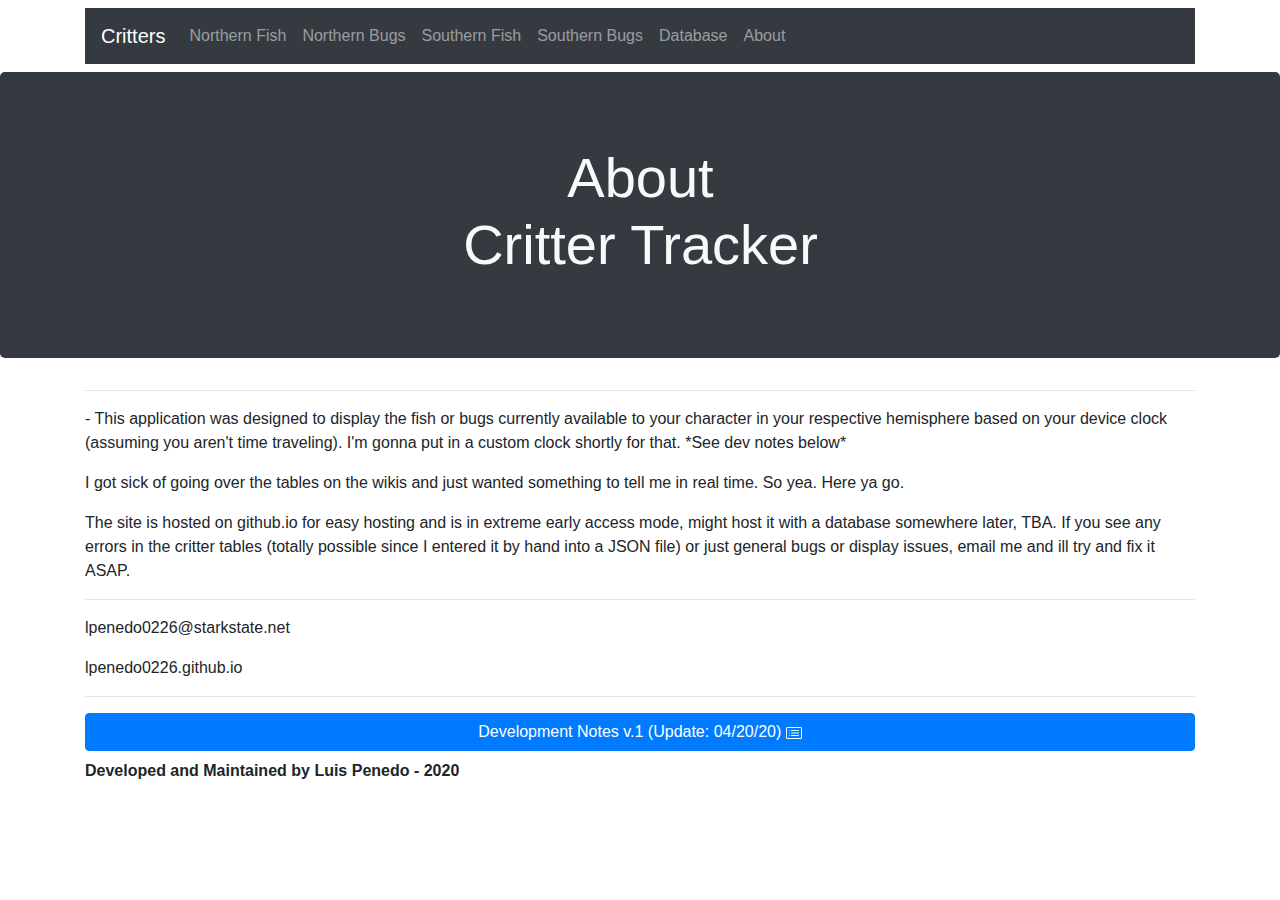
==== about.html @ 9f41bb70 "styling changes, more functionality, dev notes, about page" ====
<!doctype html>
<html lang="en">
  <head>
    
    <meta charset="utf-8">
    <meta name="viewport" content="width=device-width, initial-scale=1, shrink-to-fit=no">

   
    <link rel="stylesheet" href="https://stackpath.bootstrapcdn.com/bootstrap/4.4.1/css/bootstrap.min.css" integrity="sha384-Vkoo8x4CGsO3+Hhxv8T/Q5PaXtkKtu6ug5TOeNV6gBiFeWPGFN9MuhOf23Q9Ifjh" crossorigin="anonymous">

    <title>About Critter Tracker</title>
  </head>

  <body>
    
 
    
     
    
    
    <!-- NavBar BEGIN-->
    <div class="container my-2">
      <nav class="navbar navbar-expand-lg navbar-dark bg-dark">
        <a class="navbar-brand" href="index.html">Critters</a>
        <button
          class="navbar-toggler"
          type="button"
          data-toggle="collapse"
          data-target="#navbarNavAltMarkup"
          aria-controls="navbarNavAltMarkup"
          aria-expanded="false"
          aria-label="Toggle navigation"
        >
          <span class="navbar-toggler-icon"></span>
        </button>
        <div class="collapse navbar-collapse" id="navbarNavAltMarkup">
          <div class="navbar-nav">
            <div class="dropdown-divider"></div>
            <a class="nav-item nav-link" href="nh_fish_map.html">Northern Fish</a>
            <a class="nav-item nav-link" href="nh_bugs_map.html">Northern Bugs</a>
            <div class="dropdown-divider"></div>
            <a class="nav-item nav-link" href="sh_fish_map.html">Southern Fish</a>
            <a class="nav-item nav-link" href="sh_bugs_map.html">Southern Bugs</a>
            <div class="dropdown-divider"></div>
            <a class="nav-item nav-link" href="#">Database</a>
            <div class="dropdown-divider"></div>
            <a class="nav-item nav-link" href="#">About</a>
          </div>
        </div>
      </nav>
    </div>
<!-- NavBar - END -->



   <!-- Jumbotron DIV - BEGIN-->
   <div class="jumbotron bg-dark text-light">
    <div class ="row" align="center">
      <div class="col m-2 pl-3">
      <h1 class="display-4">About <br />Critter Tracker</h1>
      </div>
      
    </div>
    
    </div>
    <div class="container">
        <hr />
        <p class="leading"> - This application was designed to display the fish or bugs currently available to your character in your respective hemisphere based on your device clock (assuming you aren't time traveling). I'm gonna put in  a custom clock shortly for that. *See dev notes below*
        </p><p> I got sick of going over the tables on the wikis and just wanted something to tell me in real time. So yea. Here ya go. </p>
            <p>The site is hosted on github.io for easy hosting and is in extreme early access mode, might host it with a database somewhere later, TBA. If you see any errors in the critter tables (totally possible since I entered it by hand into a JSON file) or just general bugs or display issues, email me and ill try and fix it ASAP.
                
            </p>
            <hr />
            <p>lpenedo0226@starkstate.net</p>
            <p>lpenedo0226.github.io</p>
            <hr />
    </div>
    <!-- Jumbotron DIV - END -->

<div class="container my-2">

</div>
    
    
    
      <div class="container my-2">
                
          <button class="btn btn-primary btn-block" type="button" data-toggle="collapse" data-target="#list" aria-expanded="true" aria-controls="list">
            Development Notes v.1 (Update: 04/20/20) <svg class="bi bi-card-list" width="1em" height="1em" viewBox="0 0 16 16" fill="currentColor" xmlns="http://www.w3.org/2000/svg">
              <path fill-rule="evenodd" d="M14.5 3h-13a.5.5 0 00-.5.5v9a.5.5 0 00.5.5h13a.5.5 0 00.5-.5v-9a.5.5 0 00-.5-.5zm-13-1A1.5 1.5 0 000 3.5v9A1.5 1.5 0 001.5 14h13a1.5 1.5 0 001.5-1.5v-9A1.5 1.5 0 0014.5 2h-13z" clip-rule="evenodd"/>
              <path fill-rule="evenodd" d="M5 8a.5.5 0 01.5-.5h7a.5.5 0 010 1h-7A.5.5 0 015 8zm0-2.5a.5.5 0 01.5-.5h7a.5.5 0 010 1h-7a.5.5 0 01-.5-.5zm0 5a.5.5 0 01.5-.5h7a.5.5 0 010 1h-7a.5.5 0 01-.5-.5z" clip-rule="evenodd"/>
              <circle cx="3.5" cy="5.5" r=".5"/>
              <circle cx="3.5" cy="8" r=".5"/>
              <circle cx="3.5" cy="10.5" r=".5"/>
            </svg>
          </button>
          
          <ul id="list" class="list-group list-group-flush collapse hide">
          <li class="list-group-item">Ability to custom set month and clock coming soon</li>
          <li class="list-group-item">Monthly availability lists coming soon</li>
          <li class="list-group-item">Hover detail functionality coming soon</li>
          <li class="list-group-item">Compelte reference database coming soon (including rarity, possibly fossils?)</li>
          <li class="list-group-item">Ability to hide certain critters coming soon</li>
          </ul>
      </div>
      
      <div class = "container my-2">
        
        <footer>
          <p><strong>Developed and Maintained by Luis Penedo - 2020</strong></p>
        </footer>
       
      </div>

        

    
    <script src="https://code.jquery.com/jquery-3.4.1.slim.min.js" integrity="sha384-J6qa4849blE2+poT4WnyKhv5vZF5SrPo0iEjwBvKU7imGFAV0wwj1yYfoRSJoZ+n" crossorigin="anonymous"></script>
    <script src="https://cdn.jsdelivr.net/npm/popper.js@1.16.0/dist/umd/popper.min.js" integrity="sha384-Q6E9RHvbIyZFJoft+2mJbHaEWldlvI9IOYy5n3zV9zzTtmI3UksdQRVvoxMfooAo" crossorigin="anonymous"></script>
    <script src="https://stackpath.bootstrapcdn.com/bootstrap/4.4.1/js/bootstrap.min.js" integrity="sha384-wfSDF2E50Y2D1uUdj0O3uMBJnjuUD4Ih7YwaYd1iqfktj0Uod8GCExl3Og8ifwB6" crossorigin="anonymous"></script>
    <script src="https://ajax.googleapis.com/ajax/libs/jquery/3.4.1/jquery.min.js"></script>
    
</body>

</html>
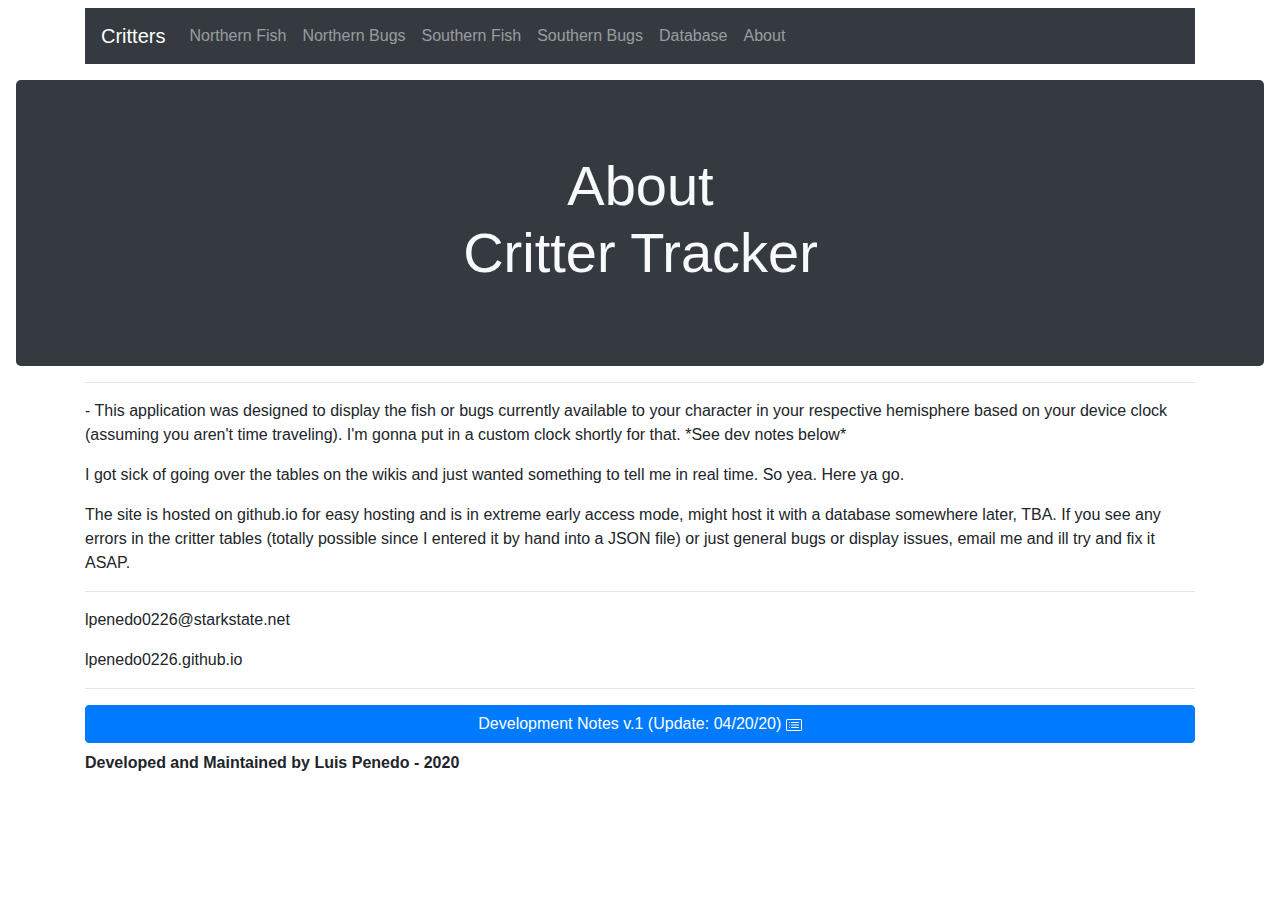
==== commit 24e3439b: "about style fix" ====
--- a/about.html
+++ b/about.html
@@ -54,7 +54,7 @@
 
 
    <!-- Jumbotron DIV - BEGIN-->
-   <div class="jumbotron bg-dark text-light">
+   <div class="jumbotron bg-dark text-light m-3">
     <div class ="row" align="center">
       <div class="col m-2 pl-3">
       <h1 class="display-4">About <br />Critter Tracker</h1>
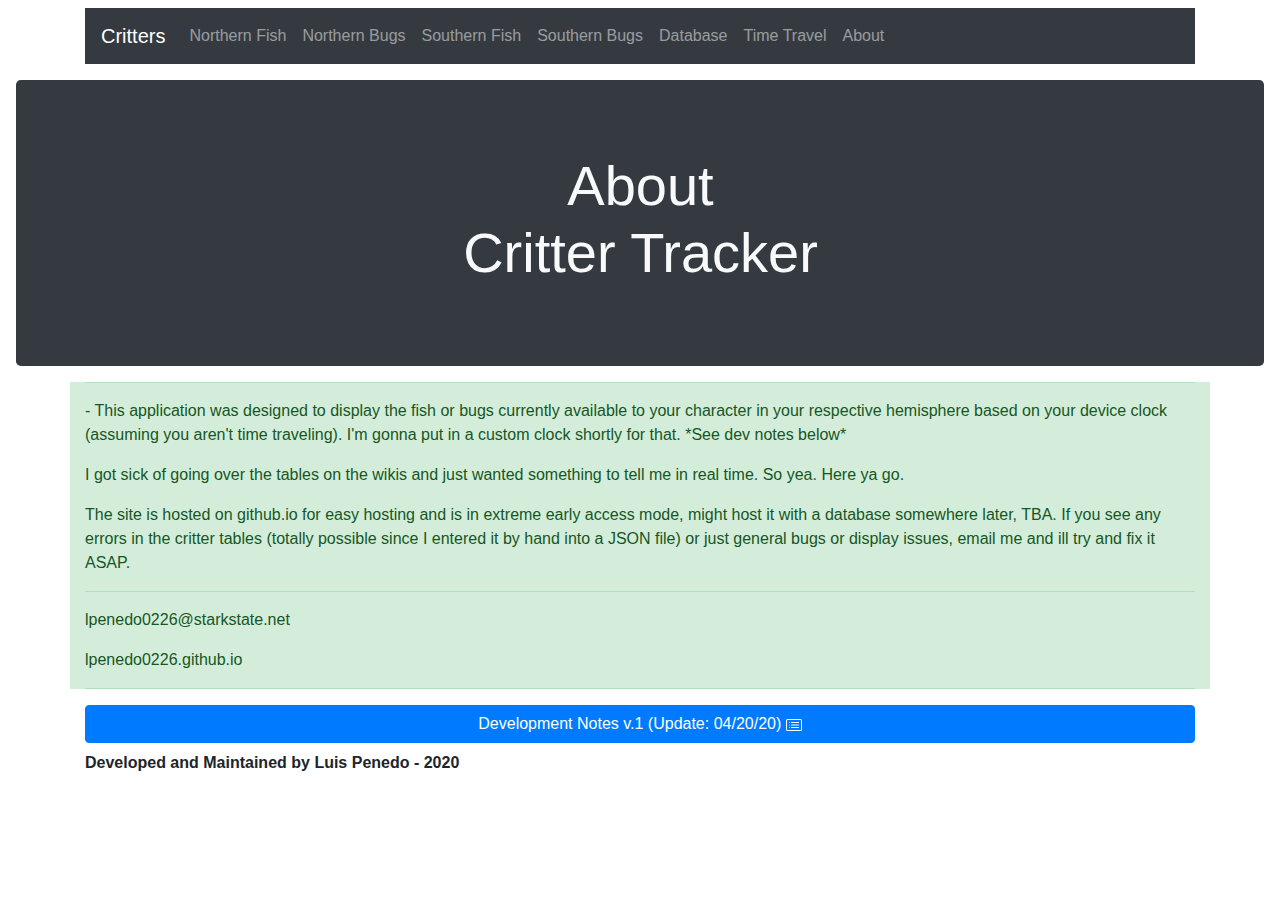
==== commit 6bac1c82: "added time travel tracker v.01" ====
--- a/about.html
+++ b/about.html
@@ -37,14 +37,15 @@
           <div class="navbar-nav">
             <div class="dropdown-divider"></div>
             <a class="nav-item nav-link" href="nh_fish_map.html">Northern Fish</a>
-            <a class="nav-item nav-link" href="nh_bugs_map.html">Northern Bugs</a>
-            <div class="dropdown-divider"></div>
-            <a class="nav-item nav-link" href="sh_fish_map.html">Southern Fish</a>
-            <a class="nav-item nav-link" href="sh_bugs_map.html">Southern Bugs</a>
-            <div class="dropdown-divider"></div>
-            <a class="nav-item nav-link" href="#">Database</a>
-            <div class="dropdown-divider"></div>
-            <a class="nav-item nav-link" href="#">About</a>
+              <a class="nav-item nav-link" href="nh_bugs_map.html">Northern Bugs</a>
+              <div class="dropdown-divider"></div>
+              <a class="nav-item nav-link" href="sh_fish_map.html">Southern Fish</a>
+              <a class="nav-item nav-link" href="sh_bugs_map.html">Southern Bugs</a>
+              <div class="dropdown-divider"></div>
+              <a class="nav-item nav-link" href="database.html">Database</a>
+              <a class="nav-item nav-link" href="timetravel.html">Time Travel</a>
+              <div class="dropdown-divider"></div>
+              <a class="nav-item nav-link" href="about.html">About</a>
           </div>
         </div>
       </nav>
@@ -63,7 +64,7 @@
     </div>
     
     </div>
-    <div class="container">
+    <div class="container alert-success">
         <hr />
         <p class="leading"> - This application was designed to display the fish or bugs currently available to your character in your respective hemisphere based on your device clock (assuming you aren't time traveling). I'm gonna put in  a custom clock shortly for that. *See dev notes below*
         </p><p> I got sick of going over the tables on the wikis and just wanted something to tell me in real time. So yea. Here ya go. </p>
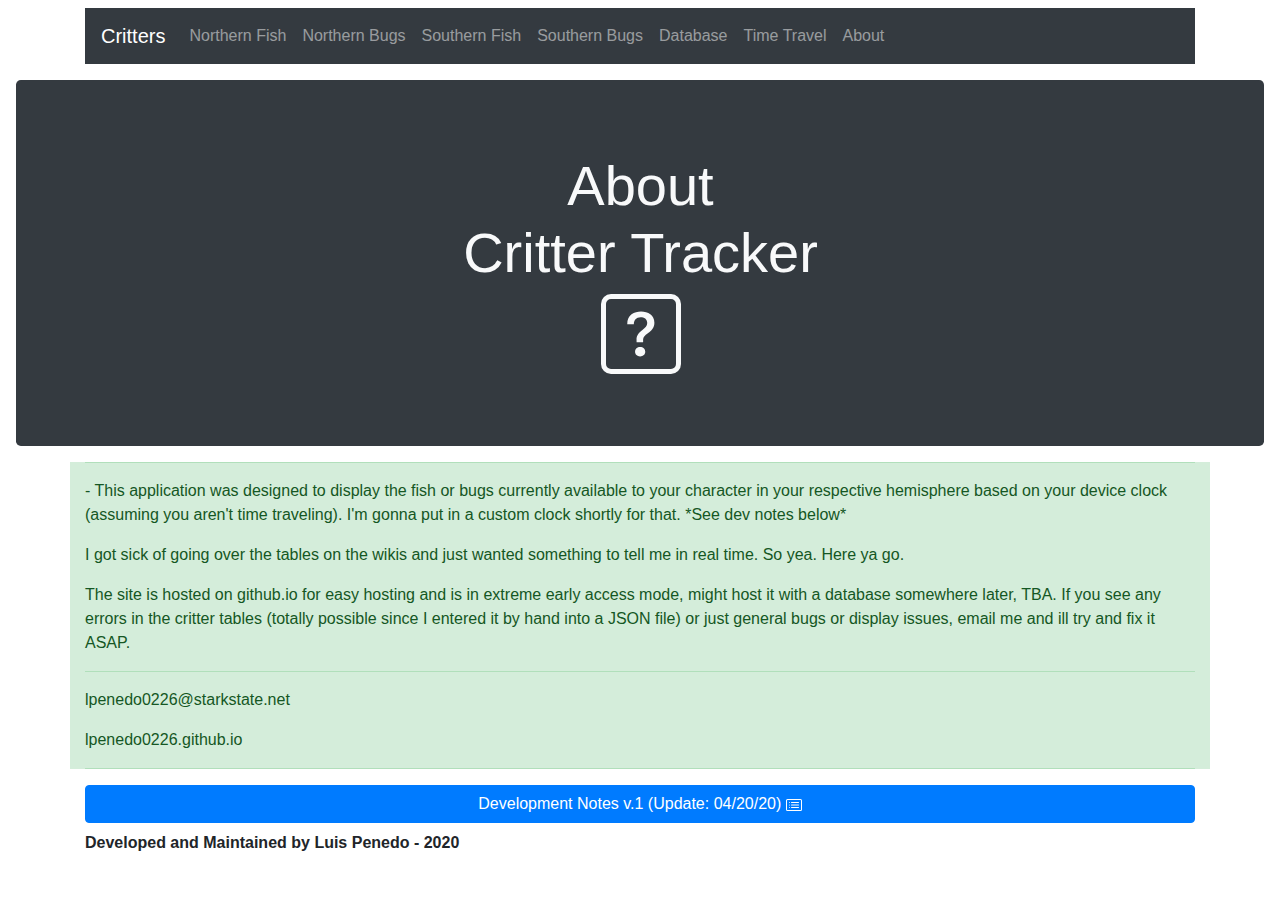
==== commit 926ba05f: "styling changes" ====
--- a/about.html
+++ b/about.html
@@ -58,7 +58,10 @@
    <div class="jumbotron bg-dark text-light m-3">
     <div class ="row" align="center">
       <div class="col m-2 pl-3">
-      <h1 class="display-4">About <br />Critter Tracker</h1>
+      <h1 class="display-4">About <br />Critter Tracker</h1><svg class="bi bi-question-square" width="5em" height="5em" viewBox="0 0 16 16" fill="currentColor" xmlns="http://www.w3.org/2000/svg">
+        <path fill-rule="evenodd" d="M14 1H2a1 1 0 00-1 1v12a1 1 0 001 1h12a1 1 0 001-1V2a1 1 0 00-1-1zM2 0a2 2 0 00-2 2v12a2 2 0 002 2h12a2 2 0 002-2V2a2 2 0 00-2-2H2z" clip-rule="evenodd"/>
+        <path d="M5.25 6.033h1.32c0-.781.458-1.384 1.36-1.384.685 0 1.313.343 1.313 1.168 0 .635-.374.927-.965 1.371-.673.489-1.206 1.06-1.168 1.987l.007.463h1.307v-.355c0-.718.273-.927 1.01-1.486.609-.463 1.244-.977 1.244-2.056 0-1.511-1.276-2.241-2.673-2.241-1.326 0-2.786.647-2.754 2.533zm1.562 5.516c0 .533.425.927 1.01.927.609 0 1.028-.394 1.028-.927 0-.552-.42-.94-1.029-.94-.584 0-1.009.388-1.009.94z"/>
+      </svg>
       </div>
       
     </div>
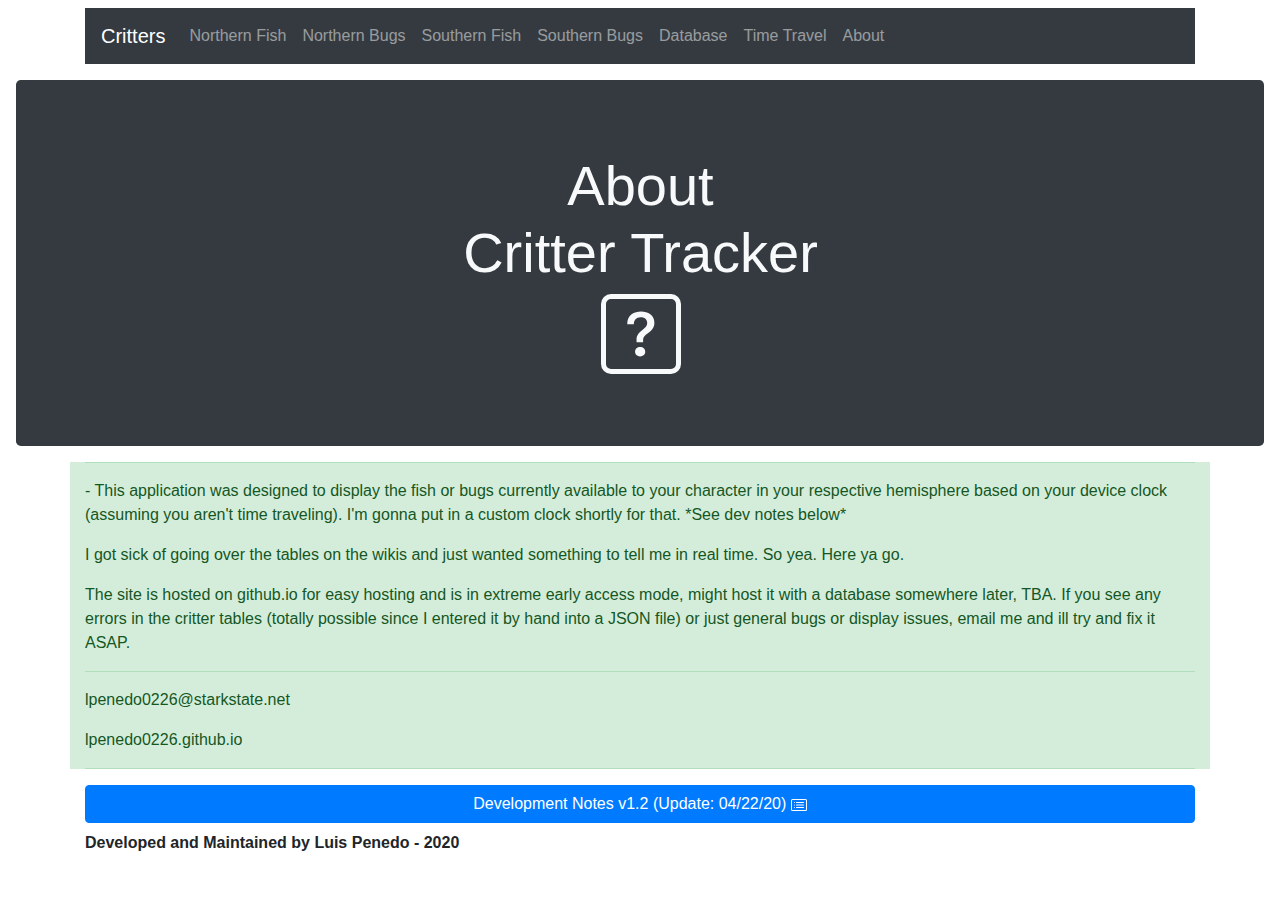
==== commit de1726c0: "dev notes" ====
--- a/about.html
+++ b/about.html
@@ -90,7 +90,7 @@
       <div class="container my-2">
                 
           <button class="btn btn-primary btn-block" type="button" data-toggle="collapse" data-target="#list" aria-expanded="true" aria-controls="list">
-            Development Notes v.1 (Update: 04/20/20) <svg class="bi bi-card-list" width="1em" height="1em" viewBox="0 0 16 16" fill="currentColor" xmlns="http://www.w3.org/2000/svg">
+            Development Notes v1.2 (Update: 04/22/20) <svg class="bi bi-card-list" width="1em" height="1em" viewBox="0 0 16 16" fill="currentColor" xmlns="http://www.w3.org/2000/svg">
               <path fill-rule="evenodd" d="M14.5 3h-13a.5.5 0 00-.5.5v9a.5.5 0 00.5.5h13a.5.5 0 00.5-.5v-9a.5.5 0 00-.5-.5zm-13-1A1.5 1.5 0 000 3.5v9A1.5 1.5 0 001.5 14h13a1.5 1.5 0 001.5-1.5v-9A1.5 1.5 0 0014.5 2h-13z" clip-rule="evenodd"/>
               <path fill-rule="evenodd" d="M5 8a.5.5 0 01.5-.5h7a.5.5 0 010 1h-7A.5.5 0 015 8zm0-2.5a.5.5 0 01.5-.5h7a.5.5 0 010 1h-7a.5.5 0 01-.5-.5zm0 5a.5.5 0 01.5-.5h7a.5.5 0 010 1h-7a.5.5 0 01-.5-.5z" clip-rule="evenodd"/>
               <circle cx="3.5" cy="5.5" r=".5"/>
@@ -100,11 +100,10 @@
           </button>
           
           <ul id="list" class="list-group list-group-flush collapse hide">
-          <li class="list-group-item">Ability to custom set month and clock coming soon</li>
-          <li class="list-group-item">Monthly availability lists coming soon</li>
-          <li class="list-group-item">Hover detail functionality coming soon</li>
-          <li class="list-group-item">Compelte reference database coming soon (including rarity, possibly fossils?)</li>
-          <li class="list-group-item">Ability to hide certain critters coming soon</li>
+            <li class="list-group-item">Ability to custom set month and clock added</li>
+            <li class="list-group-item">Complete Bug/Fish Database added for both hemispheres</li>
+            <li class="list-group-item">Ability to hide certain critters coming soon</li>
+            <li class="list-group-item">Testing underway, just got the game so I'll use it in the field!</li>
           </ul>
       </div>
       
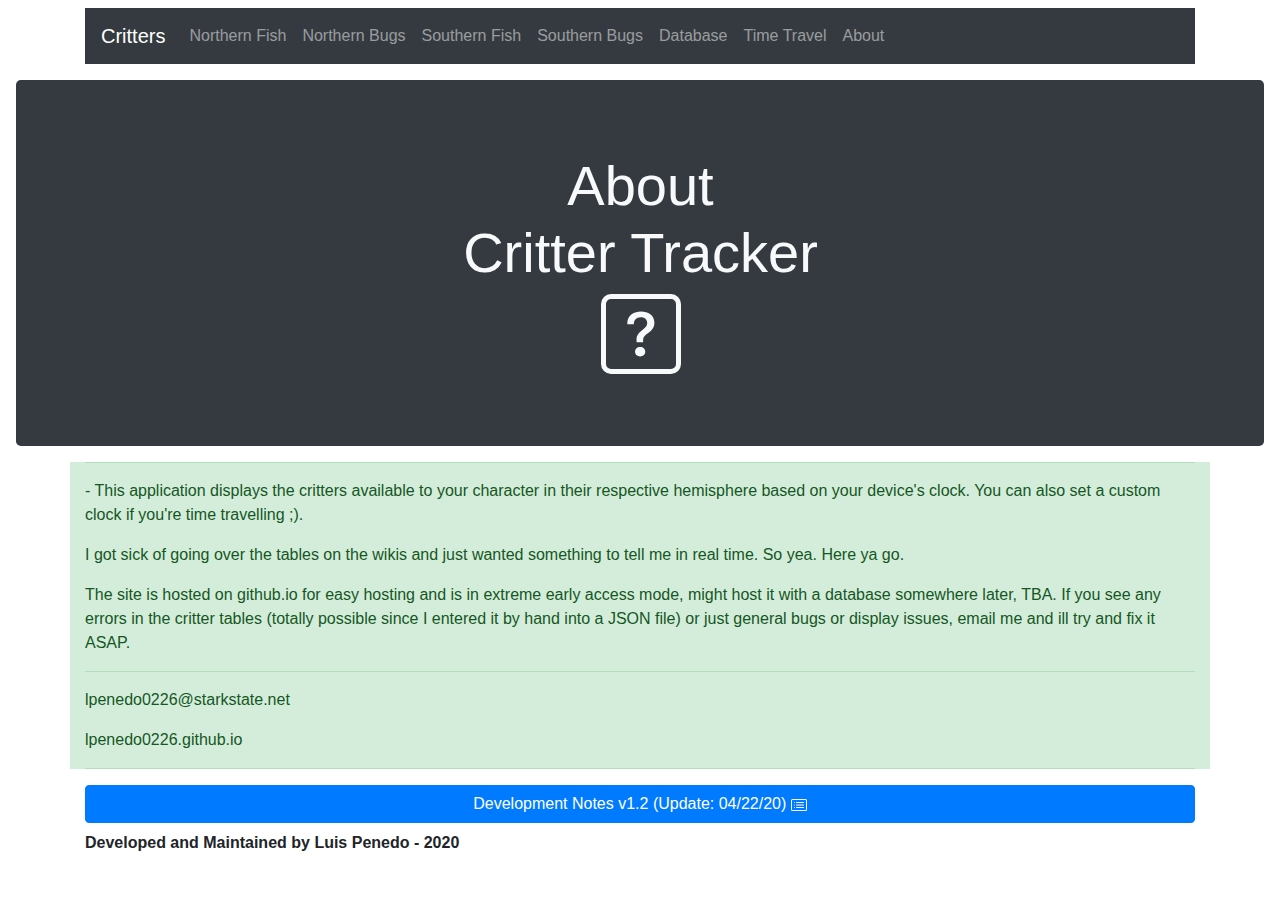
==== commit 4aa16890: "about page edit" ====
--- a/about.html
+++ b/about.html
@@ -69,7 +69,7 @@
     </div>
     <div class="container alert-success">
         <hr />
-        <p class="leading"> - This application was designed to display the fish or bugs currently available to your character in your respective hemisphere based on your device clock (assuming you aren't time traveling). I'm gonna put in  a custom clock shortly for that. *See dev notes below*
+        <p class="leading"> - This application displays the critters available to your character in their respective hemisphere based on your device's clock. You can also set a custom clock if you're time travelling ;).
         </p><p> I got sick of going over the tables on the wikis and just wanted something to tell me in real time. So yea. Here ya go. </p>
             <p>The site is hosted on github.io for easy hosting and is in extreme early access mode, might host it with a database somewhere later, TBA. If you see any errors in the critter tables (totally possible since I entered it by hand into a JSON file) or just general bugs or display issues, email me and ill try and fix it ASAP.
                 
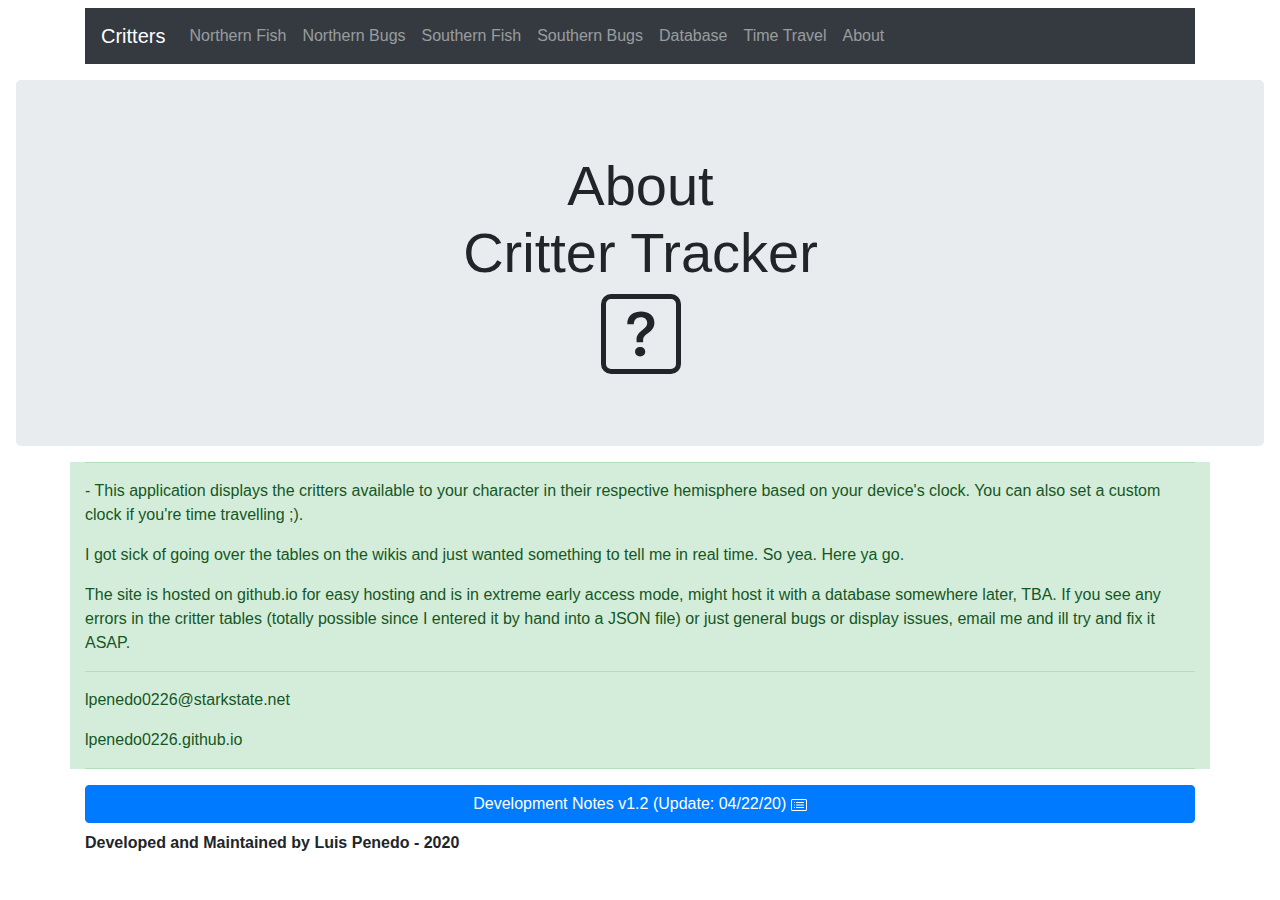
==== commit 1b958900: "style changes and info text changes" ====
--- a/about.html
+++ b/about.html
@@ -55,7 +55,7 @@
 
 
    <!-- Jumbotron DIV - BEGIN-->
-   <div class="jumbotron bg-dark text-light m-3">
+   <div class="jumbotron m-3">
     <div class ="row" align="center">
       <div class="col m-2 pl-3">
       <h1 class="display-4">About <br />Critter Tracker</h1><svg class="bi bi-question-square" width="5em" height="5em" viewBox="0 0 16 16" fill="currentColor" xmlns="http://www.w3.org/2000/svg">
